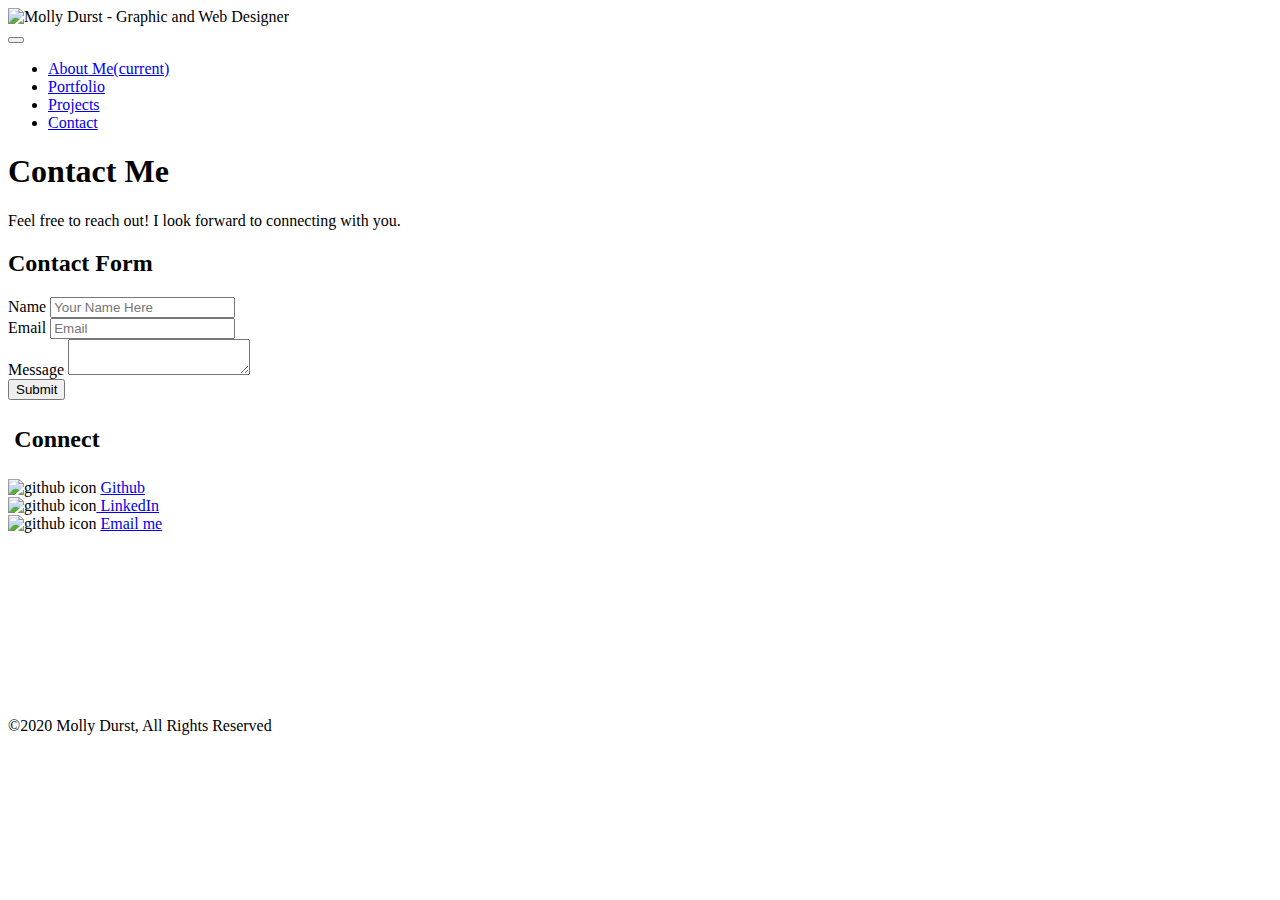
==== contact.html @ 02e16914 "starting files from portfolio 2 update" ====
<!doctype html>
<html lang="en">
  <head>
    <!-- Required meta tags -->
    <meta charset="utf-8">
    <meta name="viewport" content="width=device-width, initial-scale=1, shrink-to-fit=no">

    <!-- Bootstrap CSS -->
    <link rel="stylesheet" href="https://cdn.jsdelivr.net/npm/bootstrap@4.5.3/dist/css/bootstrap.min.css" integrity="sha384-TX8t27EcRE3e/ihU7zmQxVncDAy5uIKz4rEkgIXeMed4M0jlfIDPvg6uqKI2xXr2" crossorigin="anonymous">

	<link rel="canonical" href="https://getbootstrap.com/docs/4.5/examples/sticky-footer/">

    <!-- Bootstrap core CSS -->
<link href="/docs/4.5/dist/css/bootstrap.min.css" rel="stylesheet" integrity="sha384-TX8t27EcRE3e/ihU7zmQxVncDAy5uIKz4rEkgIXeMed4M0jlfIDPvg6uqKI2xXr2" crossorigin="anonymous">

    <style>
      .bd-placeholder-img {
        font-size: 1.125rem;
        text-anchor: middle;
        -webkit-user-select: none;
        -moz-user-select: none;
        -ms-user-select: none;
        user-select: none;
      }

      @media (min-width: 768px) {
        .bd-placeholder-img-lg {
          font-size: 3.5rem;
        }
      }
    
    </style>
    <!-- Custom styles for this template -->
    <link href="sticky-footer.css" rel="stylesheet">
	  
    <title>Contact</title>
  </head>
  <body>

<header>
	  <!-- HERO image -->
	<img style="width:100%;" src="images/molly_durst_web_designer.jpg" class="img-fluid" alt="Molly Durst - Graphic and Web Designer">
</header>
	  
	   <!-- Navigation -->
	  <nav class="navbar navbar-expand-lg navbar-dark bg-dark">
  <button class="navbar-toggler" type="button" data-toggle="collapse" data-target="#navbarNav" aria-controls="navbarNav" aria-expanded="false" aria-label="Toggle navigation">
    <span class="navbar-toggler-icon"></span>
  </button>
<div class="collapse navbar-collapse" id="navbarNav">
    <ul class="navbar-nav">
      <li class="nav-item active">
        <a class="nav-link" href="index.html">About Me<span class="sr-only">(current)</span></a>
      </li>
      <li class="nav-item">
        <a class="nav-link" href="portfolio.html">Portfolio</a>
      </li>
      <li class="nav-item">
        <a class="nav-link" href="projects.html">Projects</a>
      </li>
      <li class="nav-item">
        <a class="nav-link" href="contact.html">Contact</a>
      </li>
    </ul>
  </div>
</nav>
	  
	    <!-- fluid Jumbotron -->
	  
	<div class="jumbotron jumbotron-fluid">
  <div class="container">
    <h1 class="display-4">Contact Me</h1>
    <p class="lead">Feel free to reach out! I look forward to connecting with you.</p>
  </div>
</div>
	  
	  <!-- form here -->
	  <form style="width: 50%;" class="border border-primary mx-auto p-5">
		 <h2 class="text-primary">Contact Form</h2>
    <div class="form-group">
        <label for="Name">Name
        <input id="Name" type="text" class="form-control" placeholder="Your Name Here"></label>
    </div>
    <div class="form-group">
        <label for="Email">Email
        <input id="Email" type="email" class="form-control" placeholder="Email"></label>
    </div>
    <div class="form-group">
        <label for="Message">Message
		<textarea id="Message" class="form-control" name="Message"> </textarea></label>
    </div>
    <button id="submit" type="submit" class="btn btn-primary">Submit</button>
</form>
	  
	  <div class="mt-3">
	  <div style="width:50%;" class="border border-primary mx-auto p-5">	
		  <h2 style="padding:1%;" class="text-primary mx-auto text-center">Connect</h2>
	<div class="container m-2">
    <div class="p-2">
      <img style="width: 20%;" class="img-fluid" src="images/github_icon.svg" alt="github icon"> <a href="https://github.com/mdurst365" target="_blank"> Github</a>
    </div> 
    <div class="p-2">
      <img style="width: 20%;" class="img-fluid" src="images/linkedin_icon.png" alt="github icon"><a href="https://www.linkedin.com/in/molly-durst-94a05041/" target="_blank"> LinkedIn</a> 
    </div> 
	  <div class="p-2">
      <img style="width: 20%;" class="img-fluid" src="images/email_icon.png" alt="github icon">  <a href="mailto:mollymadegraphics@yahoo.com">Email me</a>
    </div>
	  </div>
  </div>
		  </div>
		  
<!-- pushing the footer down -->	  
<p style="margin-bottom:150px;">&nbsp;</p>	  
<footer class="bg-dark text-white fixed-bottom footer mt-auto py-3">
  <div class="container text-right">
    <span class="text-muted">&#169;2020 Molly Durst, All Rights Reserved</span>
  </div>
</footer>      

    <!-- Optional JavaScript; choose one of the two! -->

    <!-- Option 1: jQuery and Bootstrap Bundle (includes Popper) -->
    <script src="https://code.jquery.com/jquery-3.5.1.slim.min.js" integrity="sha384-DfXdz2htPH0lsSSs5nCTpuj/zy4C+OGpamoFVy38MVBnE+IbbVYUew+OrCXaRkfj" crossorigin="anonymous"></script>
    <script src="https://cdn.jsdelivr.net/npm/bootstrap@4.5.3/dist/js/bootstrap.bundle.min.js" integrity="sha384-ho+j7jyWK8fNQe+A12Hb8AhRq26LrZ/JpcUGGOn+Y7RsweNrtN/tE3MoK7ZeZDyx" crossorigin="anonymous"></script>

    <!-- Option 2: jQuery, Popper.js, and Bootstrap JS --
    <script src="https://code.jquery.com/jquery-3.5.1.slim.min.js" integrity="sha384-DfXdz2htPH0lsSSs5nCTpuj/zy4C+OGpamoFVy38MVBnE+IbbVYUew+OrCXaRkfj" crossorigin="anonymous"></script>
    <script src="https://cdn.jsdelivr.net/npm/popper.js@1.16.1/dist/umd/popper.min.js" integrity="sha384-9/reFTGAW83EW2RDu2S0VKaIzap3H66lZH81PoYlFhbGU+6BZp6G7niu735Sk7lN" crossorigin="anonymous"></script>
    <script src="https://cdn.jsdelivr.net/npm/bootstrap@4.5.3/dist/js/bootstrap.min.js" integrity="sha384-w1Q4orYjBQndcko6MimVbzY0tgp4pWB4lZ7lr30WKz0vr/aWKhXdBNmNb5D92v7s" crossorigin="anonymous"></script>
    -->
  </body>
</html>
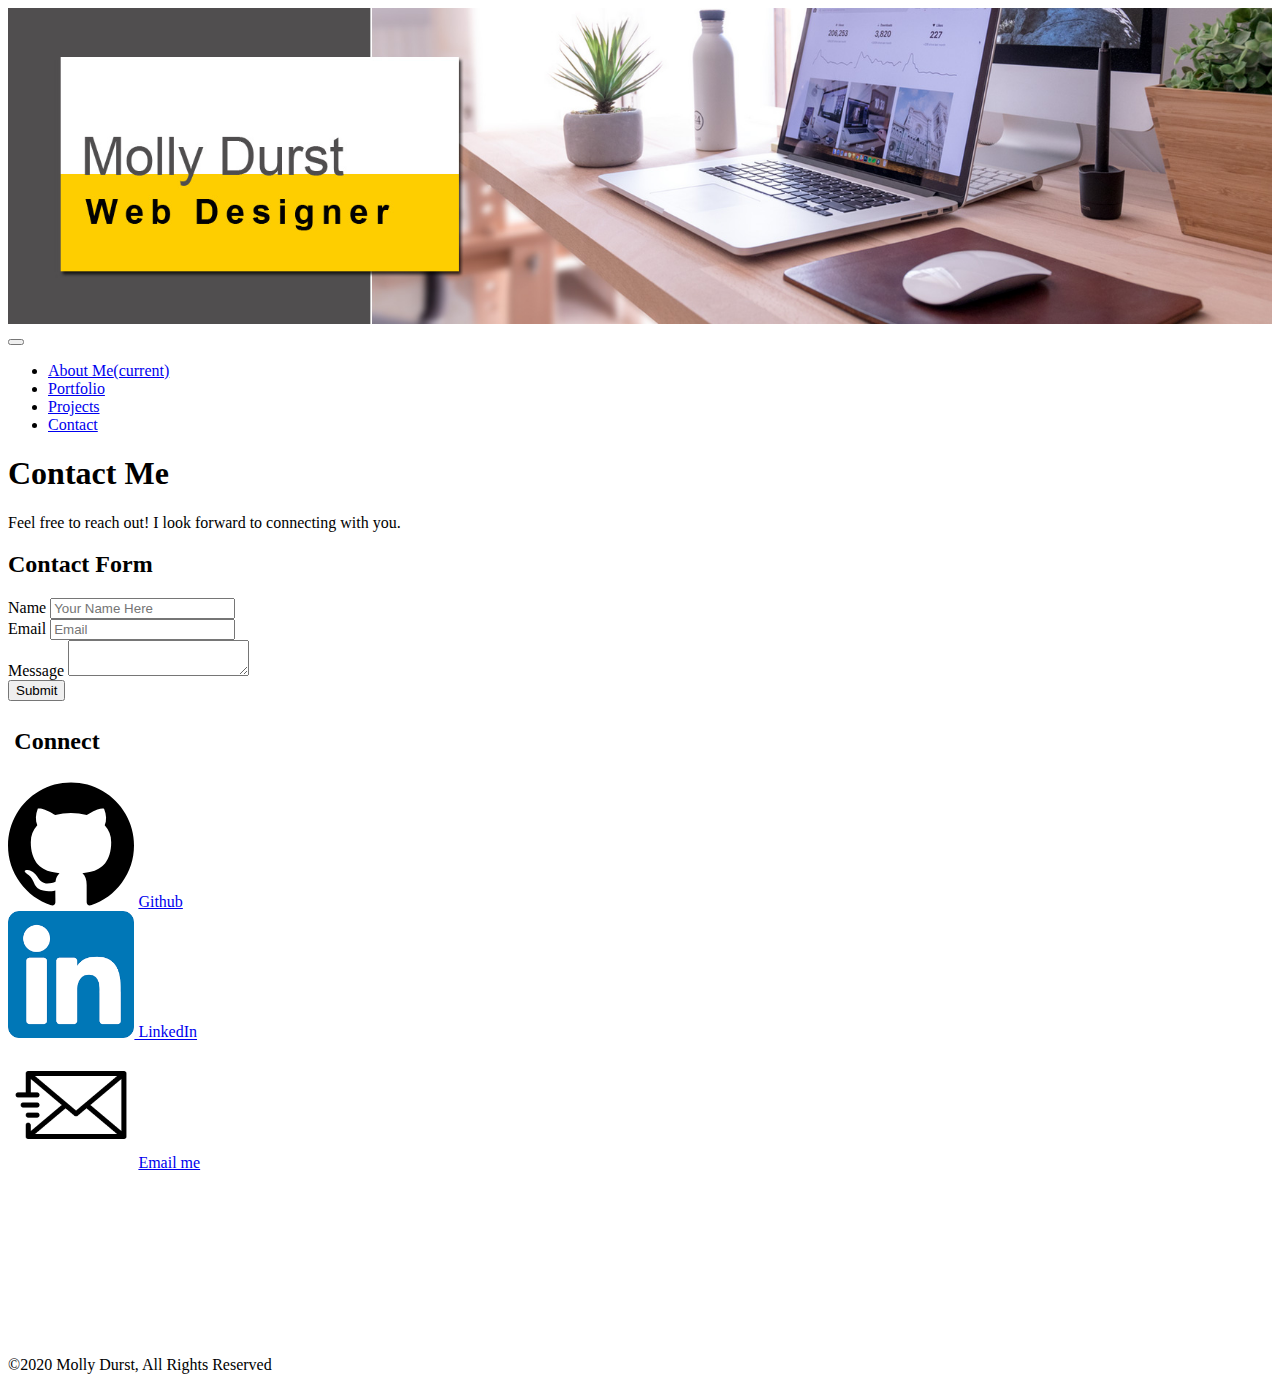
==== commit 8958d4da: "added assets folder and updated links" ====
--- a/contact.html
+++ b/contact.html
@@ -39,7 +39,7 @@
 
 <header>
 	  <!-- HERO image -->
-	<img style="width:100%;" src="images/molly_durst_web_designer.jpg" class="img-fluid" alt="Molly Durst - Graphic and Web Designer">
+	<img style="width:100%;" src="assets/images/molly_durst_web_designer.jpg" class="img-fluid" alt="Molly Durst - Graphic and Web Designer">
 </header>
 	  
 	   <!-- Navigation -->
@@ -97,13 +97,13 @@
 		  <h2 style="padding:1%;" class="text-primary mx-auto text-center">Connect</h2>
 	<div class="container m-2">
     <div class="p-2">
-      <img style="width: 20%;" class="img-fluid" src="images/github_icon.svg" alt="github icon"> <a href="https://github.com/mdurst365" target="_blank"> Github</a>
+      <img style="width: 20%;" class="img-fluid" src="assets/images/github_icon.svg" alt="github icon"> <a href="https://github.com/mdurst365" target="_blank"> Github</a>
     </div> 
     <div class="p-2">
-      <img style="width: 20%;" class="img-fluid" src="images/linkedin_icon.png" alt="github icon"><a href="https://www.linkedin.com/in/molly-durst-94a05041/" target="_blank"> LinkedIn</a> 
+      <img style="width: 20%;" class="img-fluid" src="assets/images/linkedin_icon.png" alt="github icon"><a href="https://www.linkedin.com/in/molly-durst-94a05041/" target="_blank"> LinkedIn</a> 
     </div> 
 	  <div class="p-2">
-      <img style="width: 20%;" class="img-fluid" src="images/email_icon.png" alt="github icon">  <a href="mailto:mollymadegraphics@yahoo.com">Email me</a>
+      <img style="width: 20%;" class="img-fluid" src="assets/images/email_icon.png" alt="github icon">  <a href="mailto:mollymadegraphics@yahoo.com">Email me</a>
     </div>
 	  </div>
   </div>
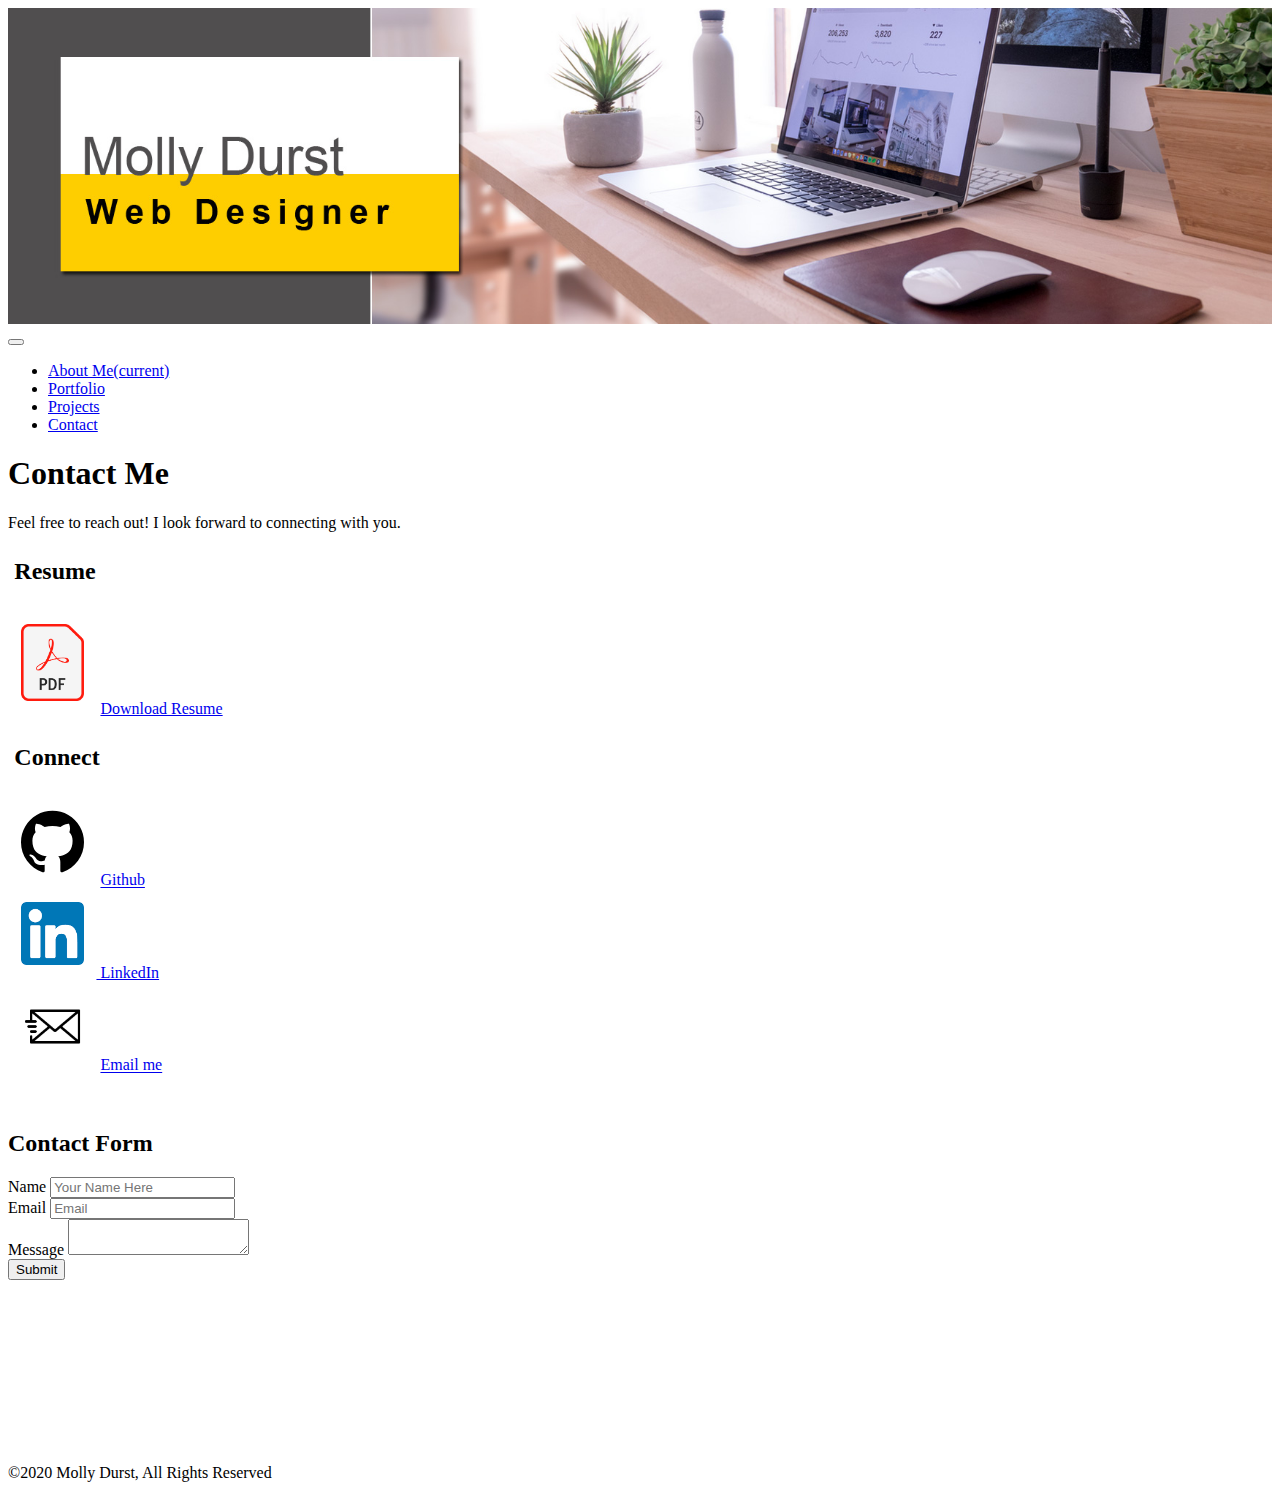
==== commit 758c843a: "added resume, updated contact page" ====
--- a/contact.html
+++ b/contact.html
@@ -74,40 +74,49 @@
   </div>
 </div>
 	  
-	  <!-- form here -->
-	  <form style="width: 50%;" class="border border-primary mx-auto p-5">
-		 <h2 class="text-primary">Contact Form</h2>
-    <div class="form-group">
-        <label for="Name">Name
-        <input id="Name" type="text" class="form-control" placeholder="Your Name Here"></label>
-    </div>
-    <div class="form-group">
-        <label for="Email">Email
-        <input id="Email" type="email" class="form-control" placeholder="Email"></label>
-    </div>
-    <div class="form-group">
-        <label for="Message">Message
-		<textarea id="Message" class="form-control" name="Message"> </textarea></label>
-    </div>
-    <button id="submit" type="submit" class="btn btn-primary">Submit</button>
-</form>
-	  
+<div style="width:50%;" class="border border-primary mx-auto p-5">
+  <h2 style="padding:1%;" class="text-primary mx-auto text-center">Resume</h2>
+  <div class="p-2">
+    <img style="width: 10%; margin:2%;" class="img-fluid" src="assets/images/833px-PDF_file_icon.png" alt="pdf file icon"> <a href="https://github.com/mdurst365" target="_blank">Download Resume</a>
+  </div> 
+</div>
+
+
 	  <div class="mt-3">
 	  <div style="width:50%;" class="border border-primary mx-auto p-5">	
 		  <h2 style="padding:1%;" class="text-primary mx-auto text-center">Connect</h2>
 	<div class="container m-2">
     <div class="p-2">
-      <img style="width: 20%;" class="img-fluid" src="assets/images/github_icon.svg" alt="github icon"> <a href="https://github.com/mdurst365" target="_blank"> Github</a>
+      <img style="width: 10%; margin:2%" class="img-fluid" src="assets/images/github_icon.svg" alt="github icon"> <a href="https://github.com/mdurst365" target="_blank"> Github</a>
     </div> 
     <div class="p-2">
-      <img style="width: 20%;" class="img-fluid" src="assets/images/linkedin_icon.png" alt="github icon"><a href="https://www.linkedin.com/in/molly-durst-94a05041/" target="_blank"> LinkedIn</a> 
+      <img style="width: 10%; margin:2%" class="img-fluid" src="assets/images/linkedin_icon.png" alt="github icon"><a href="https://www.linkedin.com/in/molly-durst-94a05041/" target="_blank"> LinkedIn</a> 
     </div> 
 	  <div class="p-2">
-      <img style="width: 20%;" class="img-fluid" src="assets/images/email_icon.png" alt="github icon">  <a href="mailto:mollymadegraphics@yahoo.com">Email me</a>
+      <img style="width: 10%; margin:2%" class="img-fluid" src="assets/images/email_icon.png" alt="github icon">  <a href="mailto:mollymadegraphics@yahoo.com">Email me</a>
     </div>
 	  </div>
   </div>
 		  </div>
+
+<br><br>
+      	  <!-- form here -->
+	  <form style="width: 50%;" class="border border-primary mx-auto p-5">
+      <h2 class="text-primary">Contact Form</h2>
+     <div class="form-group">
+         <label for="Name">Name
+         <input id="Name" type="text" class="form-control" placeholder="Your Name Here"></label>
+     </div>
+     <div class="form-group">
+         <label for="Email">Email
+         <input id="Email" type="email" class="form-control" placeholder="Email"></label>
+     </div>
+     <div class="form-group">
+         <label for="Message">Message
+     <textarea id="Message" class="form-control" name="Message"> </textarea></label>
+     </div>
+     <button id="submit" type="submit" class="btn btn-primary">Submit</button>
+ </form>
 		  
 <!-- pushing the footer down -->	  
 <p style="margin-bottom:150px;">&nbsp;</p>	  
